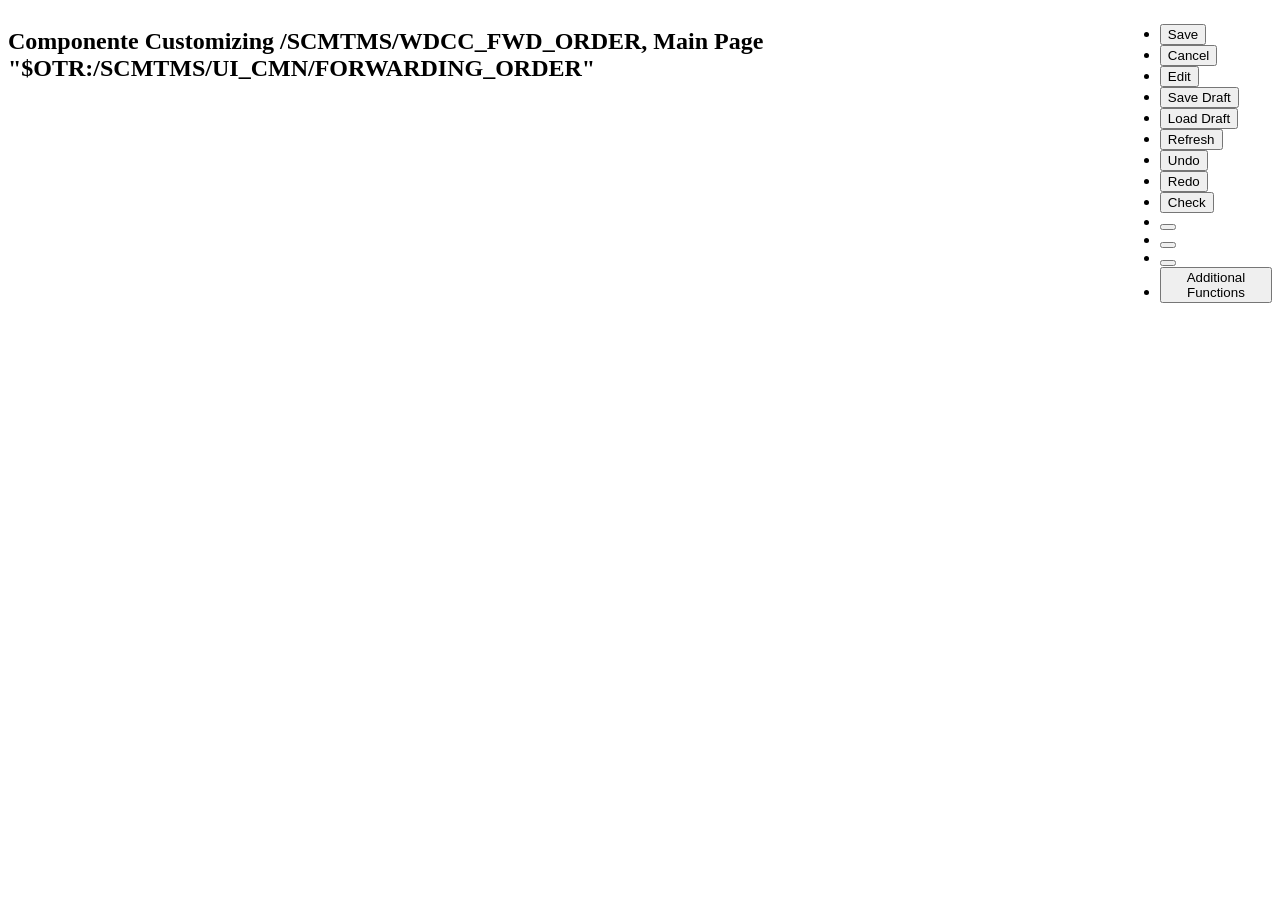
==== index2.html @ 0be27fdf "add - adicionei a base da nav bar" ====
<html lang="en">

<head>
    <meta charset="UTF-8">
    <meta name="viewport" content="width=device-width, initial-scale=1.0">
    <title>Tela 1 SAP</title>

    <link rel="stylesheet" href="style.css">

</head>

<body>
    <header>

        <nav>
            <h1>Componente Customizing /SCMTMS/WDCC_FWD_ORDER, Main Page "$OTR:/SCMTMS/UI_CMN/FORWARDING_ORDER"</h1>

            <ul>
                <li><button>Save</button></li>
                <li><button>Cancel</button></li>
                <li><button>Edit</button></li>
                <li><button>Save Draft</button></li>
                <li><button>Load Draft</button></li>
                <li><button>Refresh</button></li>
                <li><button>Undo</button></li>
                <li><button>Redo</button></li>
                <li><button>Check</button></li>
                <li><button></button></li>
                <li><button></button></li>
                <li><button></button></li>
                <li><button>Additional Functions</button></li>
            </ul>
        </nav>

    </header>

    <main>

    </main>

    <footer>


    </footer>
</body>

</html>
---- style.css ----
#icon{
    background-color: rgb(122, 181, 209);
    background-position: center;
    background: repeat;
    background-size: cover;
    margin: 0;
    width: 100px;
    height: 100px;
}

nav{
    display: flex;
}
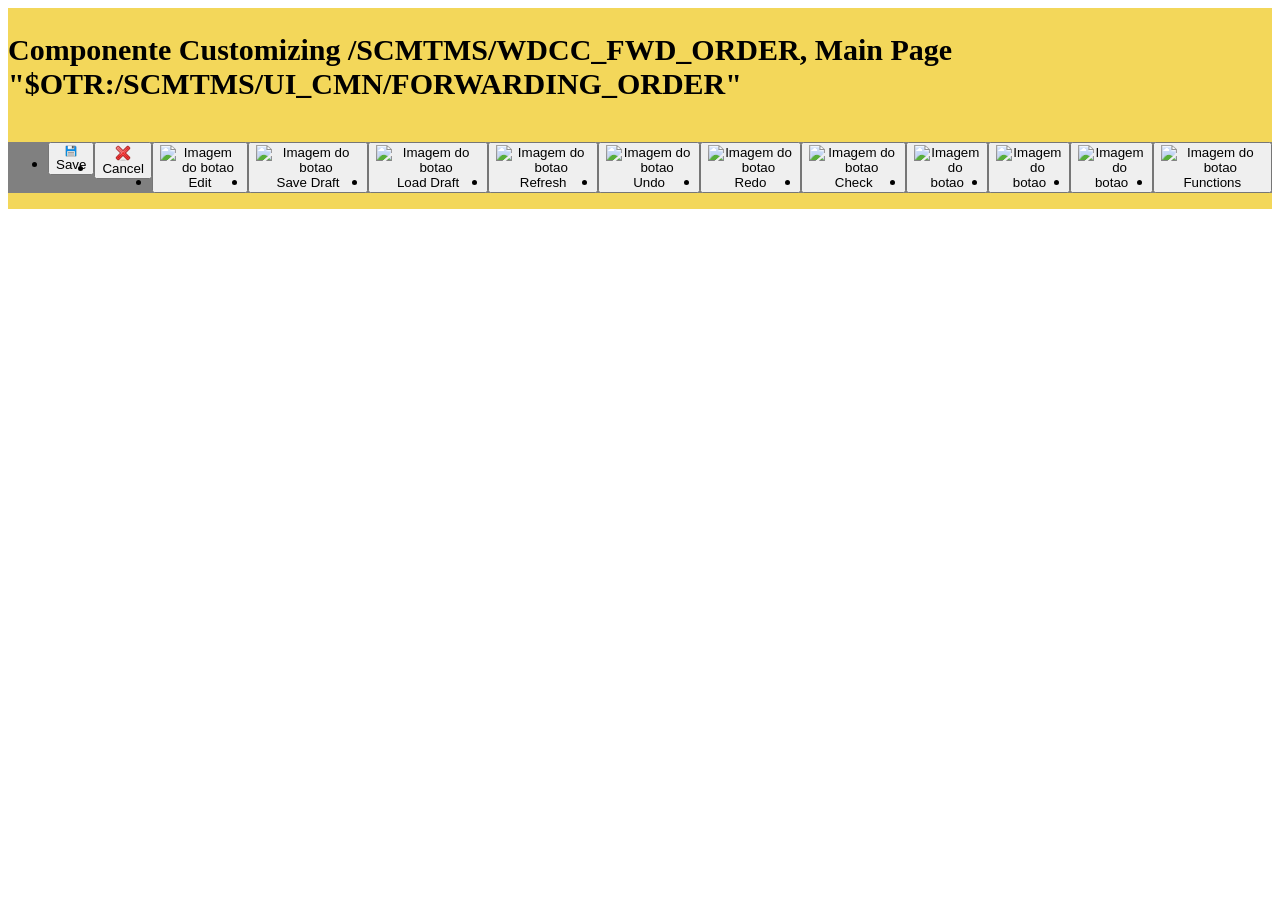
==== commit 1d627267: "add - adicionei os botoes e os coloquei em baixo" ====
--- a/index2.html
+++ b/index2.html
@@ -12,23 +12,23 @@
 <body>
     <header>
 
-        <nav>
-            <h1>Componente Customizing /SCMTMS/WDCC_FWD_ORDER, Main Page "$OTR:/SCMTMS/UI_CMN/FORWARDING_ORDER"</h1>
+        <nav class="navbar">
+            <h1 id="navbar-title">Componente Customizing /SCMTMS/WDCC_FWD_ORDER, Main Page "$OTR:/SCMTMS/UI_CMN/FORWARDING_ORDER"</h1>
 
-            <ul>
-                <li><button>Save</button></li>
-                <li><button>Cancel</button></li>
-                <li><button>Edit</button></li>
-                <li><button>Save Draft</button></li>
-                <li><button>Load Draft</button></li>
-                <li><button>Refresh</button></li>
-                <li><button>Undo</button></li>
-                <li><button>Redo</button></li>
-                <li><button>Check</button></li>
-                <li><button></button></li>
-                <li><button></button></li>
-                <li><button></button></li>
-                <li><button>Additional Functions</button></li>
+            <ul class="menu">
+                <li><button><img id="icon_save" src="assets/img_index2/save-img2.png" alt="Imagem do botao save">Save</button></li>
+                <li><button><img id="icon_cancel" src="assets/img_index2/cancel-img.png" alt="Imagem do botao">Cancel</button></li>
+                <li><button><img id="icon_edit" src="" alt="Imagem do botao">Edit</button></li>
+                <li><button><img id="icon_save_draft" src="" alt="Imagem do botao">Save Draft</button></li>
+                <li><button><img id="icon_load_draft" src="" alt="Imagem do botao">Load Draft</button></li>
+                <li><button><img id="icon_refresh" src="" alt="Imagem do botao">Refresh</button></li>
+                <li><button><img id="icon_undo" src="" alt="Imagem do botao">Undo</button></li>
+                <li><button><img id="icon_redo" src="" alt="Imagem do botao">Redo</button></li>
+                <li><button><img id="icon_check" src="" alt="Imagem do botao">Check</button></li>
+                <li><button><img id="icon_1" src="" alt="Imagem do botao"></button></li>
+                <li><button><img id="icon_2" src="" alt="Imagem do botao"></button></li>
+                <li><button><img id="icon_3" src="" alt="Imagem do botao"></button></li>
+                <li><button><img id="icon_functions" src="" alt="Imagem do botao"> Functions</button></li>
             </ul>
         </nav>
 
--- a/style.css
+++ b/style.css
@@ -1,4 +1,4 @@
-#icon{
+#icon {
     background-color: rgb(122, 181, 209);
     background-position: center;
     background: repeat;
@@ -8,6 +8,54 @@
     height: 100px;
 }
 
-nav{
+nav {
     display: flex;
+}
+
+
+
+
+
+
+
+
+
+
+
+
+
+
+
+
+
+
+
+
+
+
+#navbar-title {
+    font-size: 30px;
+    font-family: 'Times New Roman', Times, serif;
+    
+}
+
+
+header {
+    background-color: rgb(243, 215, 90);
+    justify-content: space-around;
+}
+
+#icon_save {
+    width: 12px;
+    height: 12px;
+}
+
+.navbar{
+    display: flex;
+    flex-direction: column;
+}
+.menu{
+    display: flex;
+    background-color: grey;
+    justify-content: space-around;
 }
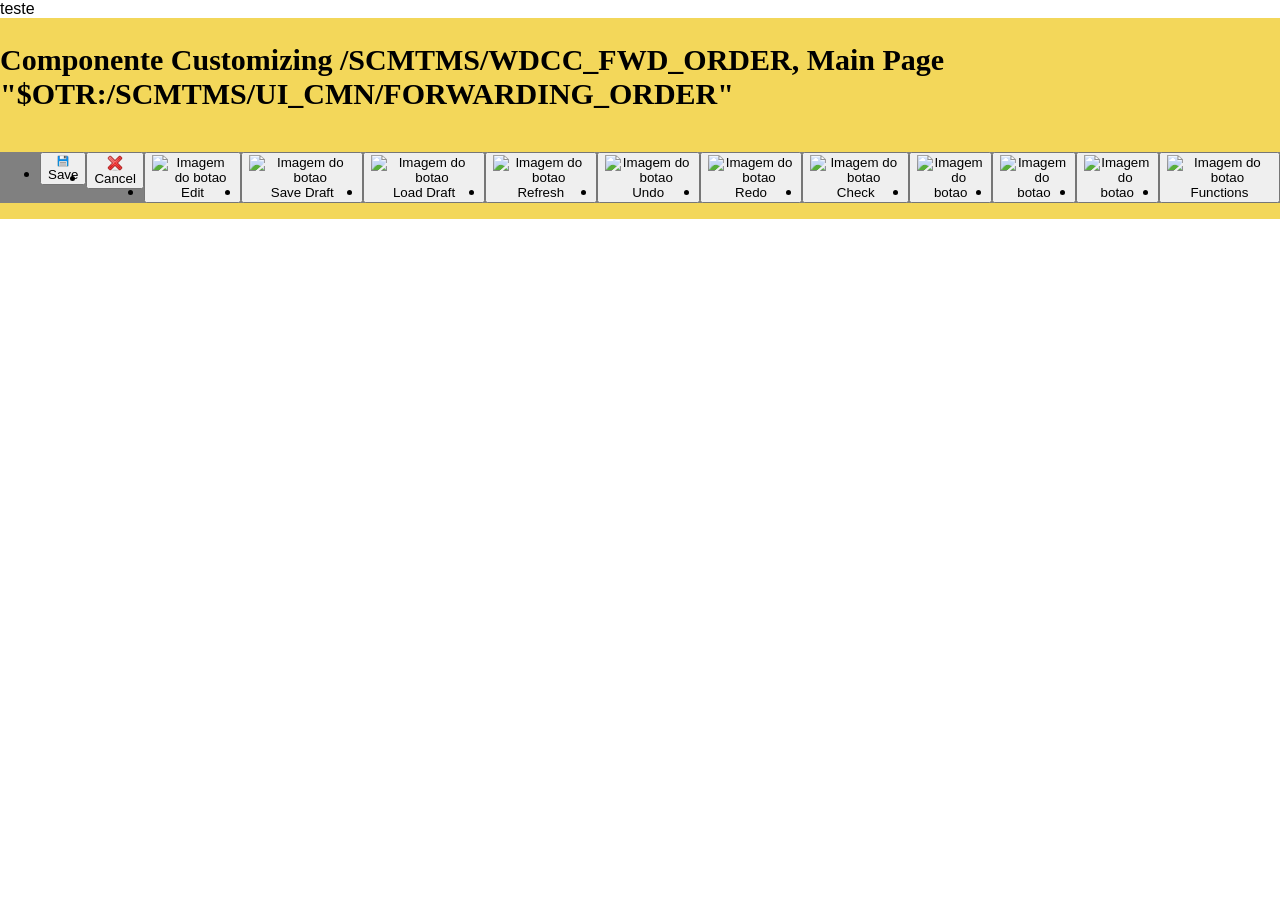
==== commit 43534094: "add - teste de commit(ignorar)" ====
--- a/index2.html
+++ b/index2.html
@@ -8,7 +8,7 @@
     <link rel="stylesheet" href="style.css">
 
 </head>
-
+teste
 <body>
     <header>
 
--- a/style.css
+++ b/style.css
@@ -1,16 +1,114 @@
-#icon {
-    background-color: rgb(122, 181, 209);
-    background-position: center;
-    background: repeat;
-    background-size: cover;
+body {
     margin: 0;
-    width: 100px;
-    height: 100px;
+    background: #ffffff;
+    font-family: Arial, sans-serif;
 }
 
-nav {
+
+.topo {
+    align-items: flex-start;
+    background: #a8c0e6;
+    margin: 20px;
+    padding: 50px;
+    border-radius: 25px;
+    position: relative;
     display: flex;
+    justify-content: space-between;
+    align-items: flex-start;
+    gap: 80px;
 }
+
+.esquerda {
+    display: flex;
+    gap: 40px;
+    padding-right: 40px;
+    border: right 2px; #ffffff;
+
+}
+
+.esquerda img {
+    width: 200px;
+}
+
+.texto h2 {
+    text-align: center;
+    color: #174a9c;
+    font-weight: 500;
+}
+
+.texto h1 {
+    text-align: center;
+    color: #174a9c;
+    margin-bottom: 25px;
+    font-size: 30px;
+}
+
+.texto button {
+    display: block;
+    width: 420px;
+    margin: 12px 150px;
+    padding: 12px 100px;
+    border: none;
+    border-radius: 8px;
+    background: #174a9c;
+    color: white;
+    text-align: left;
+    font-size: 13px;
+}
+
+.pedidos {
+    margin-top: 90px;
+    height: 250px;
+    width: 50%;
+    background: #234f9c;
+    padding: 30px;
+    border-radius: 20px;
+    padding-left: 50px;
+}
+
+.pedidos h3 {
+    text-align: left;
+    color: white;
+    margin-bottom: 20px;
+}
+
+.linha {
+    background: white;
+    display: flex;
+    justify-content: space-between;
+    align-items: center;
+    padding: 12px;
+    margin-bottom: 15px;
+    border-radius: 12px;
+    font-size: 14px;
+}
+
+.linha p {
+    margin: 0px;
+}
+
+.verde {
+    background: #34c759;
+    color: white;
+    padding: 5px 12px;
+    border-radius: 15px;
+}
+
+.amarelo {
+    background: #ffcc00;
+    padding: 5px 12px;
+    border-radius: 15px;
+}
+
+.vermelho {
+    background: #ff3b30;
+    color: white;
+    padding: 5px 12px;
+    border-radius: 15px;
+}
+
+
+
 
 
 
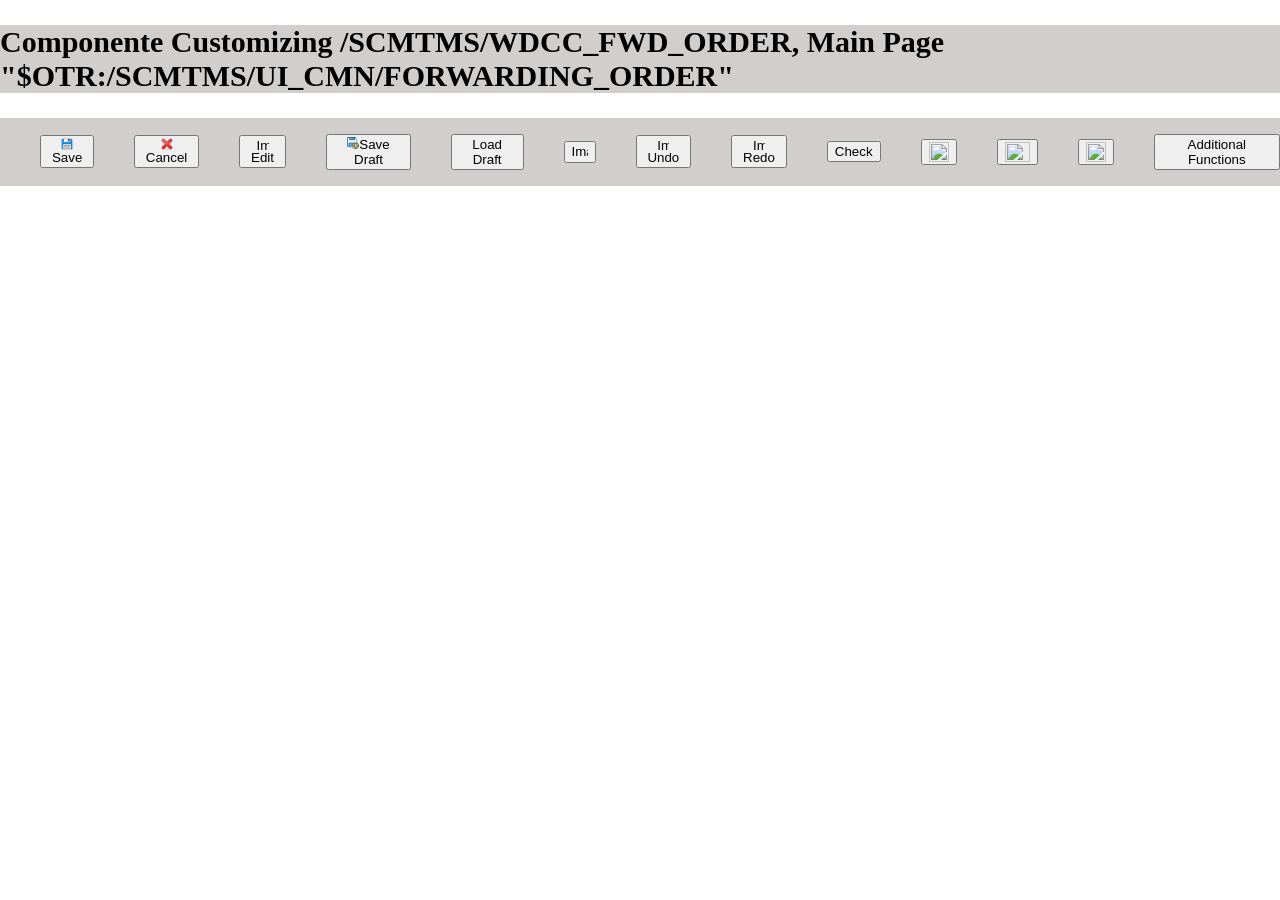
==== commit d1bf254d: "add - adicionei os botoes com imagens, cor do background do titulo. Não consegui deixar sem espaço e" ====
--- a/index2.html
+++ b/index2.html
@@ -8,28 +8,28 @@
     <link rel="stylesheet" href="style.css">
 
 </head>
-teste
+
 <body>
-    <header>
+     <header>
 
         <nav class="navbar">
             <h1 id="navbar-title">Componente Customizing /SCMTMS/WDCC_FWD_ORDER, Main Page "$OTR:/SCMTMS/UI_CMN/FORWARDING_ORDER"</h1>
 
-            <ul class="menu">
-                <li><button><img id="icon_save" src="assets/img_index2/save-img2.png" alt="Imagem do botao save">Save</button></li>
-                <li><button><img id="icon_cancel" src="assets/img_index2/cancel-img.png" alt="Imagem do botao">Cancel</button></li>
-                <li><button><img id="icon_edit" src="" alt="Imagem do botao">Edit</button></li>
-                <li><button><img id="icon_save_draft" src="" alt="Imagem do botao">Save Draft</button></li>
-                <li><button><img id="icon_load_draft" src="" alt="Imagem do botao">Load Draft</button></li>
-                <li><button><img id="icon_refresh" src="" alt="Imagem do botao">Refresh</button></li>
-                <li><button><img id="icon_undo" src="" alt="Imagem do botao">Undo</button></li>
-                <li><button><img id="icon_redo" src="" alt="Imagem do botao">Redo</button></li>
-                <li><button><img id="icon_check" src="" alt="Imagem do botao">Check</button></li>
-                <li><button><img id="icon_1" src="" alt="Imagem do botao"></button></li>
-                <li><button><img id="icon_2" src="" alt="Imagem do botao"></button></li>
-                <li><button><img id="icon_3" src="" alt="Imagem do botao"></button></li>
-                <li><button><img id="icon_functions" src="" alt="Imagem do botao"> Functions</button></li>
-            </ul>
+            <div class="menu">
+                <ul><button><img id="icon_save" src="assets/img_index2/save-img2.png" alt="Imagem do botao save">Save</button></ul>
+                <ul><button><img id="icon_cancel" src="assets/img_index2/cancel-img.png" alt="Imagem do botao cancel">Cancel</button></ul>
+                <ul><button><img id="icon_edit" src="assets/img_index2/edit-img.png" alt="Imagem do botao edit">Edit</button></ul>
+                <ul><button><img id="icon_save_draft" src="assets/img_index2/Save-draft-img.png" alt="Imagem do botao">Save Draft</button></ul>
+                <ul><button id="icon_load_draft">Load Draft</button></ul>
+                <ul><button><img id="icon_refresh" src="assets/img_index2/refresh-img.png" alt="Imagem do botao refresh"></button></ul>
+                <ul><button><img id="icon_undo" src="assets/img_index2/undo-img.png" alt="Imagem do botao">Undo</button></ul>
+                <ul><button><img id="icon_redo" src="assets/img_index2/redo-img.png" alt="Imagem do botao">Redo</button></ul>
+                <ul><button id="icon_check">Check</button></ul>
+                <ul><button><img id="icon_cima" src="assets/img_index2/botao-cima-img.png" alt="Imagem do botao para cima"></button></ul>
+                <ul><button><img id="icon_direito" src="assets/img_index2/bota-direito-img.png" alt="Imagem do botao para direita"></button></ul>
+                <ul><button><img id="icon_baixo" src="assets/img_index2/botao-baixo-img.png" alt="Imagem do botao para baixo"></button></ul>
+                <ul><button id="icon_functions">Additional Functions</button></ul>
+            </div>
         </nav>
 
     </header>
--- a/style.css
+++ b/style.css
@@ -22,7 +22,7 @@
     display: flex;
     gap: 40px;
     padding-right: 40px;
-    border: right 2px; #ffffff;
+    border-right: 2px solid #174a9c;
 
 }
 
@@ -131,16 +131,72 @@
 
 
 
+
+
+
+
+
+
+
+
+
+
+
+
+
+
+
+
+
+
+
+
+
+
+
+
+
+
+
+
+
+
+
+
+
+
+body {
+    background-color: white;
+}
+
+
 #navbar-title {
     font-size: 30px;
     font-family: 'Times New Roman', Times, serif;
-    
-}
-
+    background-color: rgb(211, 206, 206);
+
+
+}
 
 header {
-    background-color: rgb(243, 215, 90);
+    display: flex;
     justify-content: space-around;
+    margin: 0;
+}
+
+.navbar {
+    display: flex;
+    flex-direction: column;
+
+ 
+}
+
+.menu {
+    display: flex;
+    background-color: rgb(211, 206, 206);
+    justify-content: space-around;
+    align-items: center;
+    gap: 0;
 }
 
 #icon_save {
@@ -148,12 +204,49 @@
     height: 12px;
 }
 
-.navbar{
-    display: flex;
-    flex-direction: column;
-}
-.menu{
-    display: flex;
-    background-color: grey;
-    justify-content: space-around;
+#icon_cancel {
+    width: 12px;
+    height: 12px;
+}
+
+#icon_edit {
+    width: 12px;
+    height: 12px;
+
+}
+
+#icon_save_draft {
+    width: 12px;
+    height: 12px;
+}
+
+
+#icon_refresh {
+    width: 16x;
+    height: 16px;
+}
+
+#icon_undo {
+    width: 12px;
+    height: 12px;
+}
+
+#icon_redo {
+    width: 12px;
+    height: 12px;
+}
+
+#icon_cima{
+    width: 20px;
+    height: 20px;
+}
+
+#icon_direito{
+    width: 25px;
+    height: 20px;
+}
+
+#icon_baixo{
+    width: 20px;
+    height: 20px;
 }
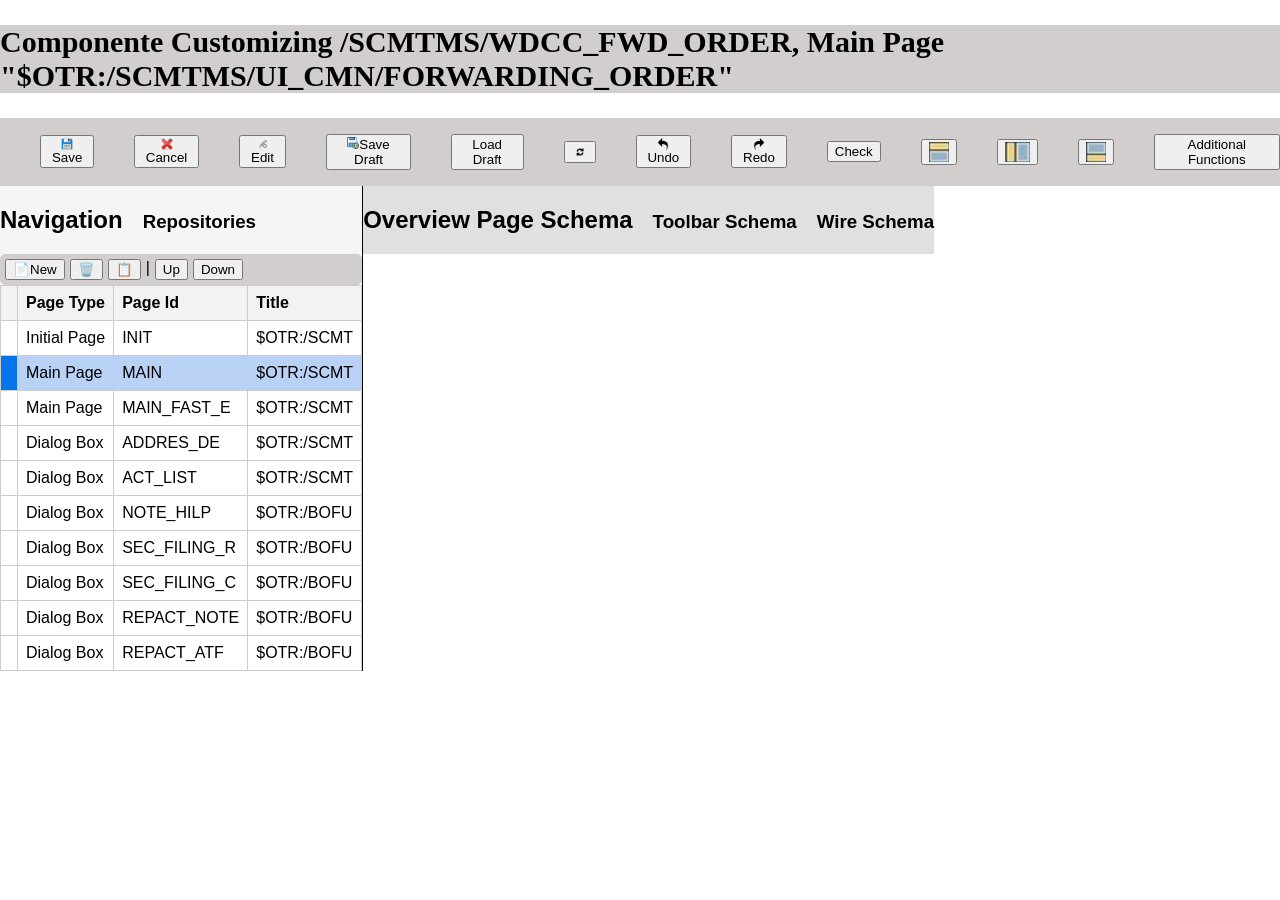
==== commit 688eef0c: "add - adicionei a parte de Navigation e titulo da parte Overview." ====
--- a/index2.html
+++ b/index2.html
@@ -10,24 +10,35 @@
 </head>
 
 <body>
-     <header>
+    <header>
 
         <nav class="navbar">
-            <h1 id="navbar-title">Componente Customizing /SCMTMS/WDCC_FWD_ORDER, Main Page "$OTR:/SCMTMS/UI_CMN/FORWARDING_ORDER"</h1>
+            <h1 id="navbar-title">Componente Customizing /SCMTMS/WDCC_FWD_ORDER, Main Page
+                "$OTR:/SCMTMS/UI_CMN/FORWARDING_ORDER"</h1>
 
             <div class="menu">
-                <ul><button><img id="icon_save" src="assets/img_index2/save-img2.png" alt="Imagem do botao save">Save</button></ul>
-                <ul><button><img id="icon_cancel" src="assets/img_index2/cancel-img.png" alt="Imagem do botao cancel">Cancel</button></ul>
-                <ul><button><img id="icon_edit" src="assets/img_index2/edit-img.png" alt="Imagem do botao edit">Edit</button></ul>
-                <ul><button><img id="icon_save_draft" src="assets/img_index2/Save-draft-img.png" alt="Imagem do botao">Save Draft</button></ul>
+                <ul><button><img id="icon_save" src="assets/img_index2/save-img2.png"
+                            alt="Imagem do botao save">Save</button></ul>
+                <ul><button><img id="icon_cancel" src="assets/img_index2/cancel-img.png"
+                            alt="Imagem do botao cancel">Cancel</button></ul>
+                <ul><button><img id="icon_edit" src="assets/img_index2/edit-img.png"
+                            alt="Imagem do botao edit">Edit</button></ul>
+                <ul><button><img id="icon_save_draft" src="assets/img_index2/Save-draft-img.png"
+                            alt="Imagem do botao">Save Draft</button></ul>
                 <ul><button id="icon_load_draft">Load Draft</button></ul>
-                <ul><button><img id="icon_refresh" src="assets/img_index2/refresh-img.png" alt="Imagem do botao refresh"></button></ul>
-                <ul><button><img id="icon_undo" src="assets/img_index2/undo-img.png" alt="Imagem do botao">Undo</button></ul>
-                <ul><button><img id="icon_redo" src="assets/img_index2/redo-img.png" alt="Imagem do botao">Redo</button></ul>
+                <ul><button><img id="icon_refresh" src="assets/img_index2/refresh-img.png"
+                            alt="Imagem do botao refresh"></button></ul>
+                <ul><button><img id="icon_undo" src="assets/img_index2/undo-img.png" alt="Imagem do botao">Undo</button>
+                </ul>
+                <ul><button><img id="icon_redo" src="assets/img_index2/redo-img.png" alt="Imagem do botao">Redo</button>
+                </ul>
                 <ul><button id="icon_check">Check</button></ul>
-                <ul><button><img id="icon_cima" src="assets/img_index2/botao-cima-img.png" alt="Imagem do botao para cima"></button></ul>
-                <ul><button><img id="icon_direito" src="assets/img_index2/bota-direito-img.png" alt="Imagem do botao para direita"></button></ul>
-                <ul><button><img id="icon_baixo" src="assets/img_index2/botao-baixo-img.png" alt="Imagem do botao para baixo"></button></ul>
+                <ul><button><img id="icon_cima" src="assets/img_index2/botao-cima-img.png"
+                            alt="Imagem do botao para cima"></button></ul>
+                <ul><button><img id="icon_esquerda" src="assets/img_index2/botao-esquerda-img.png"
+                            alt="Imagem do botao para esquerda"></button></ul>
+                <ul><button><img id="icon_baixo" src="assets/img_index2/botao-baixo-img.png"
+                            alt="Imagem do botao para baixo"></button></ul>
                 <ul><button id="icon_functions">Additional Functions</button></ul>
             </div>
         </nav>
@@ -35,13 +46,107 @@
     </header>
 
     <main>
+        <div class="navigation-Overview">
+        <section id="Navigation">
+            <div class="navigation-header">
+                <h1>Navigation</h1>
+                <h3>Repositories</h3>
+            </div>
+            <div class="botao_navigation">
+                <button id="botao-new">📄New</button>
+                <button id="botao">🗑️</button>
+                <button id="btn-icon">📋</button>
+                <span id="separator">|</span>
+                <button>Up</button>
+                <button>Down</button>
+            </div>
 
+            <table>
+                <thead>
+                    <tr>
+                        <th></th>
+                        <th>Page Type</th>
+                        <th>Page Id</th>
+                        <th>Title</th>
+                    </tr>
+                </thead>
+                <tbody>
+                    <tr>
+                        <td class="coluna-selecao"></td>
+                        <td>Initial Page</td>
+                        <td>INIT</td>
+                        <td>$OTR:/SCMT</td>
+                    </tr>
+                    <tr class="linha-selecionada">
+                        <td class="coluna-ativa ativada"></td>
+                        <td>Main Page</td>
+                        <td>MAIN</td>
+                        <td>$OTR:/SCMT</td>
+                    </tr>
+                    <tr>
+                        <td class="coluna-selecao"></td>
+                        <td>Main Page</td>
+                        <td>MAIN_FAST_E</td>
+                        <td>$OTR:/SCMT</td>
+                    </tr>
+                    <tr>
+                        <td class="coluna-selecao"></td>
+                        <td>Dialog Box</td>
+                        <td>ADDRES_DE</td>
+                        <td>$OTR:/SCMT</td>
+                    </tr>
+                    <tr>
+                        <td class="coluna-selecao"></td>
+                        <td>Dialog Box</td>
+                        <td>ACT_LIST</td>
+                        <td>$OTR:/SCMT</td>
+                    </tr>
+                    <tr>
+                        <td class="coluna-selecao"></td>
+                        <td>Dialog Box</td>
+                        <td>NOTE_HILP</td>
+                        <td>$OTR:/BOFU</td>
+                    </tr>
+                    <tr>
+                        <td class="coluna-selecao"></td>
+                        <td>Dialog Box</td>
+                        <td>SEC_FILING_R</td>
+                        <td>$OTR:/BOFU</td>
+                    </tr>
+                    <tr>
+                        <td class="coluna-selecao"></td>
+                        <td>Dialog Box</td>
+                        <td>SEC_FILING_C</td>
+                        <td>$OTR:/BOFU</td>
+                    </tr>
+                    <tr>
+                        <td class="coluna-selecao"></td>
+                        <td>Dialog Box</td>
+                        <td>REPACT_NOTE</td>
+                        <td>$OTR:/BOFU</td>
+                    </tr>
+                    <tr>
+                        <td class="coluna-selecao"></td>
+                        <td>Dialog Box</td>
+                        <td>REPACT_ATF</td>
+                        <td>$OTR:/BOFU</td>
+                    </tr>
+
+
+                </tbody>
+            </table>
+        </section>
+   
+        <section id="Overview-Page">
+            <div id="titulo-overview">
+                <h1>Overview Page Schema</h1>
+                <h3>Toolbar Schema</h3>
+                <h3>Wire Schema</h3>
+            </div>
+        </section>
+        </div>
     </main>
 
-    <footer>
-
-
-    </footer>
 </body>
 
 </html>
--- a/style.css
+++ b/style.css
@@ -163,10 +163,15 @@
 
 
 
-
+header {
+    display: flex;
+    justify-content: space-around;
+    margin: 0px;
+}
 
 body {
     background-color: white;
+   
 }
 
 
@@ -178,17 +183,11 @@
 
 }
 
-header {
-    display: flex;
-    justify-content: space-around;
-    margin: 0;
-}
-
 .navbar {
     display: flex;
     flex-direction: column;
 
- 
+
 }
 
 .menu {
@@ -236,17 +235,77 @@
     height: 12px;
 }
 
-#icon_cima{
+#icon_cima {
     width: 20px;
     height: 20px;
 }
 
-#icon_direito{
+#icon_esquerda {
     width: 25px;
     height: 20px;
 }
 
-#icon_baixo{
+#icon_baixo {
     width: 20px;
     height: 20px;
+}
+
+#navigation{
+
+    border-right: black solid 1px;
+}
+
+.navigation-header{
+    display: flex;
+    align-items: baseline;
+    gap: 20px;
+    background-color: whitesmoke;
+    
+}
+
+.botao_navigation {
+    display: flex;
+    gap: 5px;
+    background-color: rgb(211, 206, 206);
+    padding: 5px;
+    border-radius: 5px;
+}
+
+table {
+    width: 100%;
+    border-collapse: collapse;
+}
+
+th,
+td {
+    border: 1px solid #ccc;
+    padding: 8px;
+    text-align: left;
+}
+
+th {
+    background-color: #f2f2f2;
+}
+
+.linha-selecionada {
+    background-color: #b8d1f5;
+}
+
+.selection-col {
+    width: 20px;
+}
+
+.ativada {
+    background-color: #0574ea;
+}
+
+#titulo-overview {
+   display: flex;
+    align-items: baseline;
+    gap: 20px;
+    background-color: rgb(224, 224, 224);
+}
+
+.navigation-overview{
+    display: flex;
 }
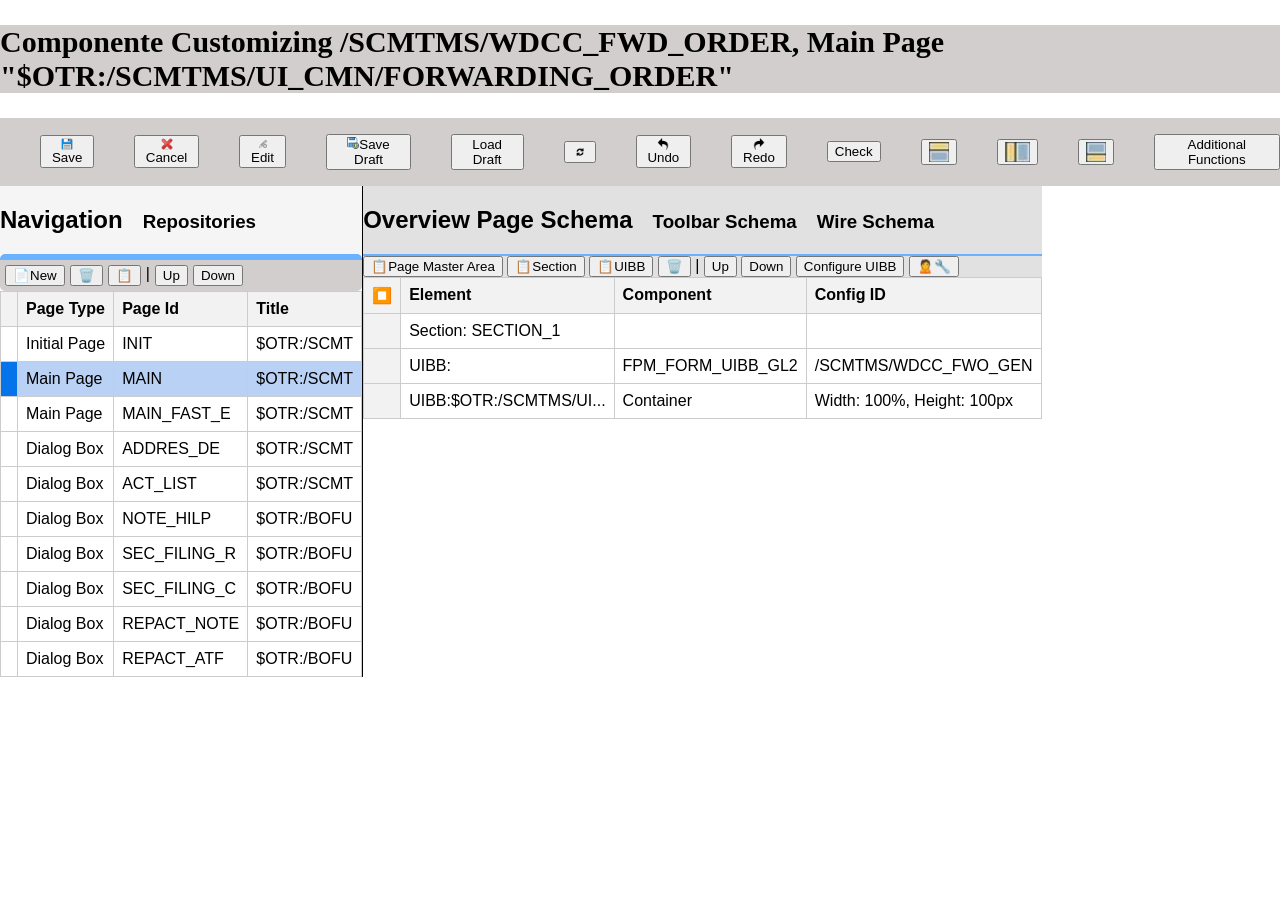
==== commit 4977e360: "add - adicionei a tabela do overview" ====
--- a/index2.html
+++ b/index2.html
@@ -47,103 +47,145 @@
 
     <main>
         <div class="navigation-Overview">
-        <section id="Navigation">
-            <div class="navigation-header">
-                <h1>Navigation</h1>
-                <h3>Repositories</h3>
-            </div>
-            <div class="botao_navigation">
-                <button id="botao-new">📄New</button>
-                <button id="botao">🗑️</button>
-                <button id="btn-icon">📋</button>
-                <span id="separator">|</span>
-                <button>Up</button>
-                <button>Down</button>
-            </div>
+            <section id="Navigation">
+                <div class="navigation-header">
+                    <h1>Navigation</h1>
+                    <h3>Repositories</h3>
+                </div>
+                <div class="botao_navigation">
+                    <button id="botao-new">📄New</button>
+                    <button id="botao">🗑️</button>
+                    <button id="btn-icon">📋</button>
+                    <span id="separator">|</span>
+                    <button>Up</button>
+                    <button>Down</button>
+                </div>
 
-            <table>
-                <thead>
-                    <tr>
-                        <th></th>
-                        <th>Page Type</th>
-                        <th>Page Id</th>
-                        <th>Title</th>
-                    </tr>
-                </thead>
-                <tbody>
-                    <tr>
-                        <td class="coluna-selecao"></td>
-                        <td>Initial Page</td>
-                        <td>INIT</td>
-                        <td>$OTR:/SCMT</td>
-                    </tr>
-                    <tr class="linha-selecionada">
-                        <td class="coluna-ativa ativada"></td>
-                        <td>Main Page</td>
-                        <td>MAIN</td>
-                        <td>$OTR:/SCMT</td>
-                    </tr>
-                    <tr>
-                        <td class="coluna-selecao"></td>
-                        <td>Main Page</td>
-                        <td>MAIN_FAST_E</td>
-                        <td>$OTR:/SCMT</td>
-                    </tr>
-                    <tr>
-                        <td class="coluna-selecao"></td>
-                        <td>Dialog Box</td>
-                        <td>ADDRES_DE</td>
-                        <td>$OTR:/SCMT</td>
-                    </tr>
-                    <tr>
-                        <td class="coluna-selecao"></td>
-                        <td>Dialog Box</td>
-                        <td>ACT_LIST</td>
-                        <td>$OTR:/SCMT</td>
-                    </tr>
-                    <tr>
-                        <td class="coluna-selecao"></td>
-                        <td>Dialog Box</td>
-                        <td>NOTE_HILP</td>
-                        <td>$OTR:/BOFU</td>
-                    </tr>
-                    <tr>
-                        <td class="coluna-selecao"></td>
-                        <td>Dialog Box</td>
-                        <td>SEC_FILING_R</td>
-                        <td>$OTR:/BOFU</td>
-                    </tr>
-                    <tr>
-                        <td class="coluna-selecao"></td>
-                        <td>Dialog Box</td>
-                        <td>SEC_FILING_C</td>
-                        <td>$OTR:/BOFU</td>
-                    </tr>
-                    <tr>
-                        <td class="coluna-selecao"></td>
-                        <td>Dialog Box</td>
-                        <td>REPACT_NOTE</td>
-                        <td>$OTR:/BOFU</td>
-                    </tr>
-                    <tr>
-                        <td class="coluna-selecao"></td>
-                        <td>Dialog Box</td>
-                        <td>REPACT_ATF</td>
-                        <td>$OTR:/BOFU</td>
-                    </tr>
+                <table>
+                    <thead>
+                        <tr>
+                            <th></th>
+                            <th>Page Type</th>
+                            <th>Page Id</th>
+                            <th>Title</th>
+
+                        </tr>
+                    </thead>
+                    <tbody>
+                        <tr>
+                            <td class="coluna-selecao"></td>
+                            <td>Initial Page</td>
+                            <td>INIT</td>
+                            <td>$OTR:/SCMT</td>
+                        </tr>
+                        <tr class="linha-selecionada">
+                            <td class="coluna-ativa ativada"></td>
+                            <td>Main Page</td>
+                            <td>MAIN</td>
+                            <td>$OTR:/SCMT</td>
+                        </tr>
+                        <tr>
+                            <td class="coluna-selecao"></td>
+                            <td>Main Page</td>
+                            <td>MAIN_FAST_E</td>
+                            <td>$OTR:/SCMT</td>
+                        </tr>
+                        <tr>
+                            <td class="coluna-selecao"></td>
+                            <td>Dialog Box</td>
+                            <td>ADDRES_DE</td>
+                            <td>$OTR:/SCMT</td>
+                        </tr>
+                        <tr>
+                            <td class="coluna-selecao"></td>
+                            <td>Dialog Box</td>
+                            <td>ACT_LIST</td>
+                            <td>$OTR:/SCMT</td>
+                        </tr>
+                        <tr>
+                            <td class="coluna-selecao"></td>
+                            <td>Dialog Box</td>
+                            <td>NOTE_HILP</td>
+                            <td>$OTR:/BOFU</td>
+                        </tr>
+                        <tr>
+                            <td class="coluna-selecao"></td>
+                            <td>Dialog Box</td>
+                            <td>SEC_FILING_R</td>
+                            <td>$OTR:/BOFU</td>
+                        </tr>
+                        <tr>
+                            <td class="coluna-selecao"></td>
+                            <td>Dialog Box</td>
+                            <td>SEC_FILING_C</td>
+                            <td>$OTR:/BOFU</td>
+                        </tr>
+                        <tr>
+                            <td class="coluna-selecao"></td>
+                            <td>Dialog Box</td>
+                            <td>REPACT_NOTE</td>
+                            <td>$OTR:/BOFU</td>
+                        </tr>
+                        <tr>
+                            <td class="coluna-selecao"></td>
+                            <td>Dialog Box</td>
+                            <td>REPACT_ATF</td>
+                            <td>$OTR:/BOFU</td>
+                        </tr>
 
 
-                </tbody>
-            </table>
-        </section>
-   
-        <section id="Overview-Page">
-            <div id="titulo-overview">
-                <h1>Overview Page Schema</h1>
-                <h3>Toolbar Schema</h3>
-                <h3>Wire Schema</h3>
-            </div>
-        </section>
+                    </tbody>
+                </table>
+            </section>
+
+            <section id="Overview-Page">
+                <div id="titulo-overview">
+                    <h1>Overview Page Schema</h1>
+                    <h3>Toolbar Schema</h3>
+                    <h3>Wire Schema</h3>
+                </div>
+                <div id="menu_overview">
+                    <button>📋Page Master Area</button>
+                    <button>📋Section</button>
+                    <button>📋UIBB</button>
+                    <button>🗑️</button>
+                    <span>|</span>
+                    <button>Up</button>
+                    <button>Down</button>
+                    <button>Configure UIBB</button>
+                    <button>🙎🔧</button>
+                </div>
+                <table>
+                    <thead>
+                        <tr>
+                            <th>⏹️</th>
+                            <th>Element</th>
+                            <th>Component</th>
+                            <th>Config ID</th>
+                        </tr>
+                    </thead>
+                    <tbody>
+                        <tr>
+                            <th></th>
+                            <td>Section: SECTION_1</td>
+                            <td></td>
+                            <td></td>
+                        </tr>
+                        <tr>
+                            <th></th>
+                            <td>UIBB:</td>
+                            <td>FPM_FORM_UIBB_GL2</td>
+                            <td>/SCMTMS/WDCC_FWO_GEN</td>
+                        </tr>
+                        <tr>
+                            <th></th>
+                            <td>UIBB:$OTR:/SCMTMS/UI...</td>
+                            <td>Container</td>
+                            <td>Width: 100%, Height: 100px</td>
+                        </tr>
+                    </tbody>
+                </table>
+            </section>
         </div>
     </main>
 
--- a/style.css
+++ b/style.css
@@ -1,40 +1,45 @@
 body {
+    background: white;
     margin: 0;
-    background: #ffffff;
     font-family: Arial, sans-serif;
 }
 
 
+
+
 .topo {
-    align-items: flex-start;
-    background: #a8c0e6;
-    margin: 20px;
-    padding: 50px;
-    border-radius: 25px;
     position: relative;
-    display: flex;
-    justify-content: space-between;
-    align-items: flex-start;
-    gap: 80px;
-}
+    width: 100%;
+    padding: 20px;
+    box-sizing: border-box;
+}
+
 
 .esquerda {
-    display: flex;
-    gap: 40px;
+
+    margin-right: -10000px;
+    flex-wrap: wrap;
+    display: flex;
     padding-right: 40px;
     border-right: 2px solid #174a9c;
 
-}
+
+}
+
 
 .esquerda img {
+   margin-top: 120px;
     width: 200px;
-}
+    height: 300px;
+}
+
 
 .texto h2 {
     text-align: center;
     color: #174a9c;
     font-weight: 500;
 }
+
 
 .texto h1 {
     text-align: center;
@@ -43,28 +48,34 @@
     font-size: 30px;
 }
 
+
 .texto button {
-    display: block;
-    width: 420px;
-    margin: 12px 150px;
-    padding: 12px 100px;
+    width: 89%;
+    margin: 10px 0;
+    padding: 12px;
     border: none;
     border-radius: 8px;
-    background: #174a9c;
+    background:#a8c0e6;
     color: white;
     text-align: left;
-    font-size: 13px;
-}
+}
+
 
 .pedidos {
-    margin-top: 90px;
+    padding-top: 100px;
+    position: absolute;
+    top: 40px;
+    right: 20px;
+    width: 520px;
+    margin-top: 100px;
     height: 250px;
-    width: 50%;
-    background: #234f9c;
+    background: #a8c0e6;
     padding: 30px;
     border-radius: 20px;
     padding-left: 50px;
-}
+    flex-wrap: wrap;
+}
+
 
 .pedidos h3 {
     text-align: left;
@@ -72,7 +83,9 @@
     margin-bottom: 20px;
 }
 
+
 .linha {
+    margin-bottom: 80px;
     background: white;
     display: flex;
     justify-content: space-between;
@@ -83,9 +96,11 @@
     font-size: 14px;
 }
 
+
 .linha p {
     margin: 0px;
 }
+
 
 .verde {
     background: #34c759;
@@ -94,11 +109,13 @@
     border-radius: 15px;
 }
 
+
 .amarelo {
     background: #ffcc00;
     padding: 5px 12px;
     border-radius: 15px;
 }
+
 
 .vermelho {
     background: #ff3b30;
@@ -108,6 +125,178 @@
 }
 
 
+.parte2{
+    display: flex;
+    justify-content: space-between;
+    gap: 40px;
+    margin-top: 60px;
+}
+
+
+.recomendacoes{
+    width: 65%;
+    background: #a8c0e6;
+    padding: 20px;
+    border-radius: 15px;
+}
+
+
+.mensagens{
+    width: 30%;
+    background: #a8c0e6;
+    padding: 20px;
+    border-radius: 15px;
+    display: flex;
+    flex-direction: column;
+}
+
+
+.cabecalho{
+    display: flex;
+    justify-content: space-between;
+    margin-bottom: 10px;
+}
+
+
+.cabecalho p{
+    margin: 0;
+}
+.cabecalho2{
+    display: flex;
+    flex-wrap: wrap;
+}
+
+
+.cabecalho a{
+    color: blue;
+}
+
+
+.produtos{
+    display: flex;
+    justify-content: space-between;
+    margin-top: 15px;
+}
+
+
+.amostra{
+    background-color: white;
+    padding: 10px;
+    width: 120px;
+    border-radius: 6px;
+    text-align: center;
+}
+
+
+.amostra img{
+    width: 80px;
+    height: 80px;
+    object-fit: cover;
+
+
+}
+
+
+.preco{
+    color: lightgreen;
+}
+
+
+.msg{
+    background: white;
+    padding: 8px;
+    border-radius: 6px;
+    margin-bottom: 8px;
+}
+
+.aquisicoes{
+
+    margin-top: 50px;
+    text-align: center;
+    margin-right: 80%;
+}
+
+.status{
+    color: darkblue;
+    text-align: center;
+    padding-bottom: 10px;
+    width: 65%;
+    background-color: #a8c0e6;
+    margin-right: 100px;
+    border-radius: 10px;
+
+}
+
+#img_pedidos{
+    margin-left: 30px;
+}
+
+.parte3 {
+    display: flex;
+    justify-content: space-between;
+    gap: 40px;
+    margin-top: 50px;
+}
+
+
+
+
+.status h3 {
+    text-align: center;
+    margin-bottom: 20px;
+    color: #0d2c6b;
+}
+
+.pedido {
+    margin-bottom: 25px;
+    text-align: center;
+}
+
+.pedido img {
+    width: 90%;
+}
+
+.recomendacoes3 {
+    width: 44%;
+    background: #a8c0e6;
+    padding: 20px;
+    border-radius: 15px;
+}
+
+.recomendacoes3 h3 {
+    text-align: center;
+    margin-bottom: 20px;
+    color: #0d2c6b;
+}
+
+.produtos3 {
+    display: flex;
+    flex-wrap: wrap;
+    gap: 15px;
+    justify-content: space-between;
+}
+
+.amostra3 {
+    background: white;
+    padding: 10px;
+    width: 45%;
+    border-radius: 8px;
+    text-align: center;
+}
+
+.amostra3 img {
+    width: 70px;
+    height: 70px;
+    object-fit: cover;
+}
+
+.preco3 {
+    color: #34c759;
+    font-weight: bold;
+}
+
+
+
 
 
 
@@ -269,6 +458,7 @@
     background-color: rgb(211, 206, 206);
     padding: 5px;
     border-radius: 5px;
+    border-top: 6px solid rgb(105, 178, 255);
 }
 
 table {
@@ -303,9 +493,14 @@
    display: flex;
     align-items: baseline;
     gap: 20px;
-    background-color: rgb(224, 224, 224);
+    background-color: rgb(226, 225, 225);
 }
 
 .navigation-overview{
     display: flex;
+}
+
+#menu_overview {
+    border-top: 2px solid rgb(105, 178, 255);
+    background-color: rgb(226, 225, 225);
 }
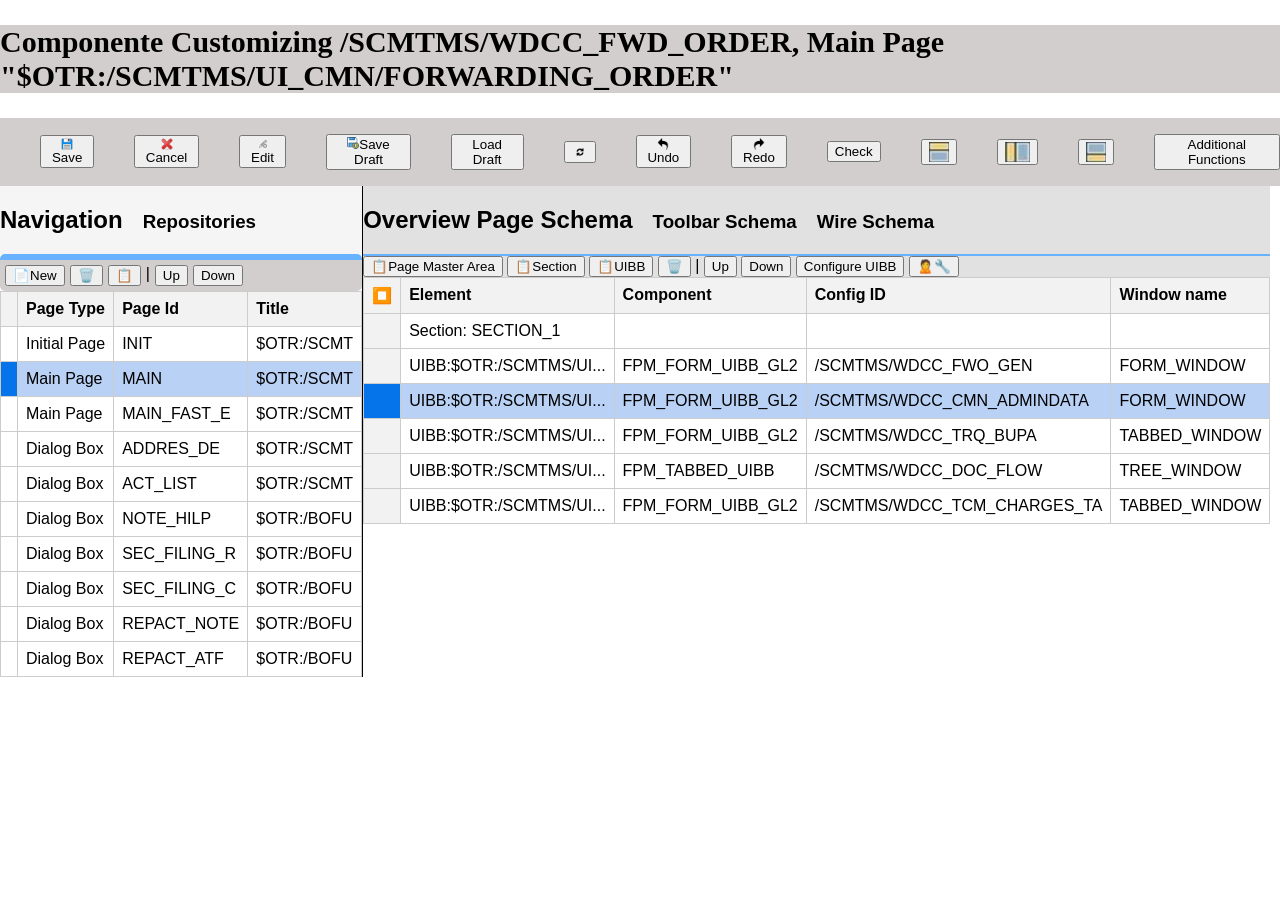
==== commit ce023c27: "up - arrumei a tabela overview" ====
--- a/index2.html
+++ b/index2.html
@@ -162,6 +162,7 @@
                             <th>Element</th>
                             <th>Component</th>
                             <th>Config ID</th>
+                            <th>Window name</th>
                         </tr>
                     </thead>
                     <tbody>
@@ -170,18 +171,41 @@
                             <td>Section: SECTION_1</td>
                             <td></td>
                             <td></td>
-                        </tr>
-                        <tr>
-                            <th></th>
-                            <td>UIBB:</td>
+                            <td></td>
+                        </tr>
+                        <tr>
+                            <th></th>
+                            <td>UIBB:$OTR:/SCMTMS/UI... </td>
                             <td>FPM_FORM_UIBB_GL2</td>
                             <td>/SCMTMS/WDCC_FWO_GEN</td>
-                        </tr>
-                        <tr>
-                            <th></th>
+                            <td>FORM_WINDOW</td>
+                        </tr>
+                        <tr class="linha-selecionada">
+                            <td class="coluna-ativa ativada"></td>
                             <td>UIBB:$OTR:/SCMTMS/UI...</td>
-                            <td>Container</td>
-                            <td>Width: 100%, Height: 100px</td>
+                            <td>FPM_FORM_UIBB_GL2</td>
+                            <td>/SCMTMS/WDCC_CMN_ADMINDATA</td>
+                            <td>FORM_WINDOW</td>
+                        <tr>
+                            <th></th>
+                            <td>UIBB:$OTR:/SCMTMS/UI... </td>
+                            <td>FPM_FORM_UIBB_GL2</td>
+                            <td>/SCMTMS/WDCC_TRQ_BUPA</td>
+                            <td>TABBED_WINDOW</td>
+                        </tr>
+                        <tr>
+                            <th></th>
+                            <td>UIBB:$OTR:/SCMTMS/UI... </td>
+                            <td>FPM_TABBED_UIBB</td>
+                            <td>/SCMTMS/WDCC_DOC_FLOW</td>
+                            <td>TREE_WINDOW</td>
+                        </tr>
+                        <tr>
+                            <th></th>
+                            <td>UIBB:$OTR:/SCMTMS/UI... </td>
+                            <td>FPM_FORM_UIBB_GL2</td>
+                            <td>/SCMTMS/WDCC_TCM_CHARGES_TA</td>
+                            <td>TABBED_WINDOW</td>
                         </tr>
                     </tbody>
                 </table>
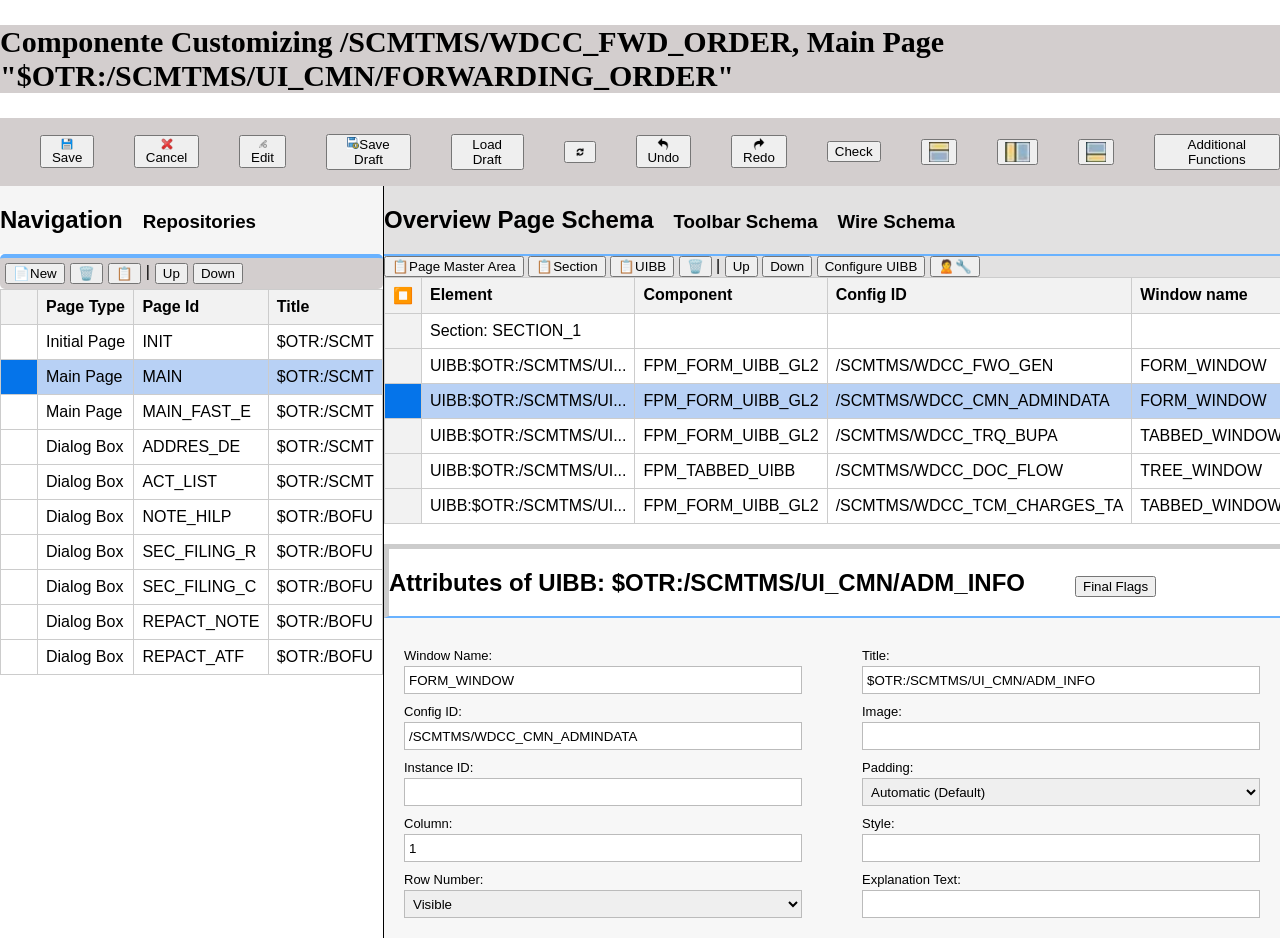
==== commit 8fb854df: "add - adicionei a parte do atributes e estilizei-os usando label, "janela de texto"." ====
--- a/index2.html
+++ b/index2.html
@@ -46,7 +46,7 @@
     </header>
 
     <main>
-        <div class="navigation-Overview">
+        <div class="navigation-Overview-Atributes">
             <section id="Navigation">
                 <div class="navigation-header">
                     <h1>Navigation</h1>
@@ -138,79 +138,134 @@
                 </table>
             </section>
 
-            <section id="Overview-Page">
-                <div id="titulo-overview">
-                    <h1>Overview Page Schema</h1>
-                    <h3>Toolbar Schema</h3>
-                    <h3>Wire Schema</h3>
-                </div>
-                <div id="menu_overview">
-                    <button>📋Page Master Area</button>
-                    <button>📋Section</button>
-                    <button>📋UIBB</button>
-                    <button>🗑️</button>
-                    <span>|</span>
-                    <button>Up</button>
-                    <button>Down</button>
-                    <button>Configure UIBB</button>
-                    <button>🙎🔧</button>
-                </div>
-                <table>
-                    <thead>
-                        <tr>
-                            <th>⏹️</th>
-                            <th>Element</th>
-                            <th>Component</th>
-                            <th>Config ID</th>
-                            <th>Window name</th>
-                        </tr>
-                    </thead>
-                    <tbody>
-                        <tr>
-                            <th></th>
-                            <td>Section: SECTION_1</td>
-                            <td></td>
-                            <td></td>
-                            <td></td>
-                        </tr>
-                        <tr>
-                            <th></th>
-                            <td>UIBB:$OTR:/SCMTMS/UI... </td>
-                            <td>FPM_FORM_UIBB_GL2</td>
-                            <td>/SCMTMS/WDCC_FWO_GEN</td>
-                            <td>FORM_WINDOW</td>
-                        </tr>
-                        <tr class="linha-selecionada">
-                            <td class="coluna-ativa ativada"></td>
-                            <td>UIBB:$OTR:/SCMTMS/UI...</td>
-                            <td>FPM_FORM_UIBB_GL2</td>
-                            <td>/SCMTMS/WDCC_CMN_ADMINDATA</td>
-                            <td>FORM_WINDOW</td>
-                        <tr>
-                            <th></th>
-                            <td>UIBB:$OTR:/SCMTMS/UI... </td>
-                            <td>FPM_FORM_UIBB_GL2</td>
-                            <td>/SCMTMS/WDCC_TRQ_BUPA</td>
-                            <td>TABBED_WINDOW</td>
-                        </tr>
-                        <tr>
-                            <th></th>
-                            <td>UIBB:$OTR:/SCMTMS/UI... </td>
-                            <td>FPM_TABBED_UIBB</td>
-                            <td>/SCMTMS/WDCC_DOC_FLOW</td>
-                            <td>TREE_WINDOW</td>
-                        </tr>
-                        <tr>
-                            <th></th>
-                            <td>UIBB:$OTR:/SCMTMS/UI... </td>
-                            <td>FPM_FORM_UIBB_GL2</td>
-                            <td>/SCMTMS/WDCC_TCM_CHARGES_TA</td>
-                            <td>TABBED_WINDOW</td>
-                        </tr>
-                    </tbody>
-                </table>
-            </section>
+            <div class="lado-direito">
+
+                <section id="Overview-Page">
+                    <div id="titulo-overview">
+                        <h1>Overview Page Schema</h1>
+                        <h3>Toolbar Schema</h3>
+                        <h3>Wire Schema</h3>
+                    </div>
+                    <div id="menu_overview">
+                        <button>📋Page Master Area</button>
+                        <button>📋Section</button>
+                        <button>📋UIBB</button>
+                        <button>🗑️</button>
+                        <span>|</span>
+                        <button>Up</button>
+                        <button>Down</button>
+                        <button>Configure UIBB</button>
+                        <button>🙎🔧</button>
+                    </div>
+                    <table>
+                        <thead>
+                            <tr>
+                                <th>⏹️</th>
+                                <th>Element</th>
+                                <th>Component</th>
+                                <th>Config ID</th>
+                                <th>Window name</th>
+                            </tr>
+                        </thead>
+                        <tbody>
+                            <tr>
+                                <th></th>
+                                <td>Section: SECTION_1</td>
+                                <td></td>
+                                <td></td>
+                                <td></td>
+                            </tr>
+                            <tr>
+                                <th></th>
+                                <td>UIBB:$OTR:/SCMTMS/UI... </td>
+                                <td>FPM_FORM_UIBB_GL2</td>
+                                <td>/SCMTMS/WDCC_FWO_GEN</td>
+                                <td>FORM_WINDOW</td>
+                            </tr>
+                            <tr class="linha-selecionada">
+                                <td class="coluna-ativa ativada"></td>
+                                <td>UIBB:$OTR:/SCMTMS/UI...</td>
+                                <td>FPM_FORM_UIBB_GL2</td>
+                                <td>/SCMTMS/WDCC_CMN_ADMINDATA</td>
+                                <td>FORM_WINDOW</td>
+                            <tr>
+                                <th></th>
+                                <td>UIBB:$OTR:/SCMTMS/UI... </td>
+                                <td>FPM_FORM_UIBB_GL2</td>
+                                <td>/SCMTMS/WDCC_TRQ_BUPA</td>
+                                <td>TABBED_WINDOW</td>
+                            </tr>
+                            <tr>
+                                <th></th>
+                                <td>UIBB:$OTR:/SCMTMS/UI... </td>
+                                <td>FPM_TABBED_UIBB</td>
+                                <td>/SCMTMS/WDCC_DOC_FLOW</td>
+                                <td>TREE_WINDOW</td>
+                            </tr>
+                            <tr>
+                                <th></th>
+                                <td>UIBB:$OTR:/SCMTMS/UI... </td>
+                                <td>FPM_FORM_UIBB_GL2</td>
+                                <td>/SCMTMS/WDCC_TCM_CHARGES_TA</td>
+                                <td>TABBED_WINDOW</td>
+                            </tr>
+                        </tbody>
+                    </table>
+                </section>
+
+                <section class="Atributes">
+                    <div id="Atributes-title">
+                        <h1>Attributes of UIBB: $OTR:/SCMTMS/UI_CMN/ADM_INFO</h1>
+                        <button>Final Flags</button>
+                    </div>
+                    <div class="attributes-form">
+
+                        <div class="coluna-att">
+                            <label>Window Name:</label>
+                            <input type="text" value="FORM_WINDOW">
+
+                            <label>Config ID:</label>
+                            <input type="text" value="/SCMTMS/WDCC_CMN_ADMINDATA">
+
+                            <label>Instance ID:</label>
+                            <input type="text">
+
+                            <label>Column:</label>
+                            <input type="number" value="1">
+
+                            <label>Row Number:</label>
+                            <select>
+                                <option>Visible</option>
+                                <option>Hidden and Excluded from Event Loop</option>
+                                <option>Hidden but Processed in Event Loop</option>
+                            </select>
+                        </div>
+
+                        <div class="coluna-att">
+                            <label>Title:</label>
+                            <input type="text" value="$OTR:/SCMTMS/UI_CMN/ADM_INFO">
+
+                            <label>Image:</label>
+                            <input type="text">
+
+                            <label>Padding:</label>
+                            <select>
+                                <option>Automatic (Default)</option>
+                            </select>
+
+                            <label>Style:</label>
+                            <input type="text">
+
+                            <label>Explanation Text:</label>
+                            <input type="text">
+                        </div>
+
+                    </div>
+                </section>
+            </div>
         </div>
+
+
     </main>
 
 </body>
--- a/style.css
+++ b/style.css
@@ -358,11 +358,6 @@
     margin: 0px;
 }
 
-body {
-    background-color: white;
-   
-}
-
 
 #navbar-title {
     font-size: 30px;
@@ -410,7 +405,7 @@
 
 
 #icon_refresh {
-    width: 16x;
+    width: 16px;
     height: 16px;
 }
 
@@ -440,7 +435,7 @@
 }
 
 #navigation{
-
+width: 30%;
     border-right: black solid 1px;
 }
 
@@ -458,7 +453,7 @@
     background-color: rgb(211, 206, 206);
     padding: 5px;
     border-radius: 5px;
-    border-top: 6px solid rgb(105, 178, 255);
+    border-top: 4px solid rgb(105, 178, 255);
 }
 
 table {
@@ -481,7 +476,7 @@
     background-color: #b8d1f5;
 }
 
-.selection-col {
+.coluna-selecao {
     width: 20px;
 }
 
@@ -496,11 +491,57 @@
     background-color: rgb(226, 225, 225);
 }
 
-.navigation-overview{
-    display: flex;
+.navigation-Overview-Atributes{
+    display: flex;
+}
+
+.lado-direito{
+    width: 70%;
+    display: flex;
+    flex-direction: column;
 }
 
 #menu_overview {
     border-top: 2px solid rgb(105, 178, 255);
     background-color: rgb(226, 225, 225);
+}
+
+.Atributes{
+    width: 100%;
+    margin-top: 20px;
+}
+
+#Atributes-title{
+    display: flex;
+    align-items: baseline;
+  gap: 50px;
+  border-top: 5px solid #ccc ;
+  border-left: 5px solid #ccc;
+  border-bottom: 2px solid  rgb(105, 178, 255);
+}
+
+.attributes-form {
+    display: flex;
+    gap: 60px;
+    padding: 20px;
+    background: #f7f7f7;
+}
+
+.coluna-att {
+    display: flex;
+    flex-direction: column;
+    width: 50%;
+}
+
+.coluna-att label {
+    font-size: 13px;
+    margin-top: 10px;
+    margin-bottom: 3px;
+}
+
+.coluna-att input,
+.coluna-att select {
+    padding: 4px;
+    border: 1px solid #bbb;
+    height: 28px;
 }
